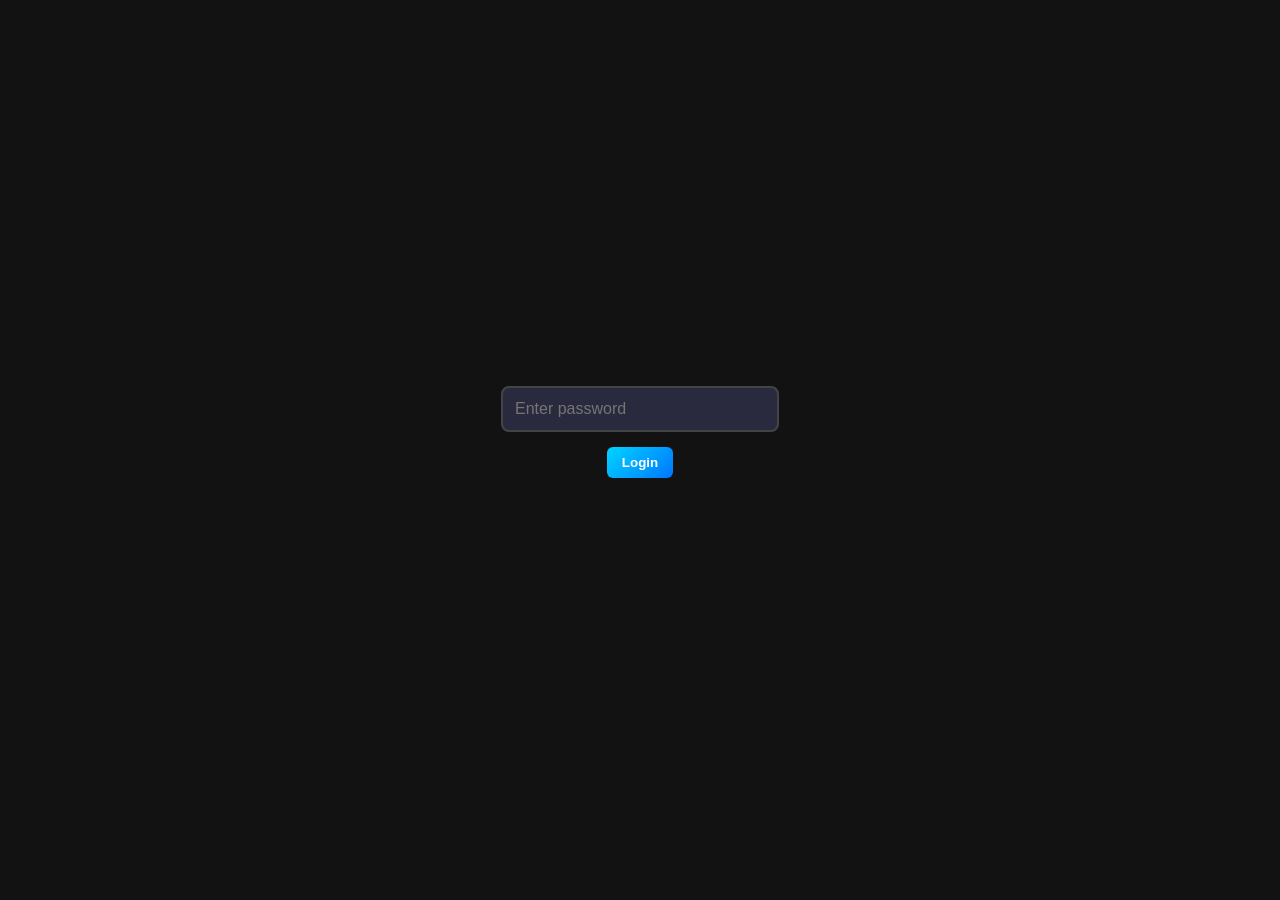
==== index.html @ a4bda846 "Rename miniProject1.html to index.html" ====
<!DOCTYPE html>
<html lang="en">
<head>
    <meta charset="UTF-8">
    <meta name="viewport" content="width=device-width, initial-scale=1.0">
    <title>Modd Changer Room</title>
    <link rel="stylesheet" href="miniProject1.css">
</head>
<body>
    <input type="password" class="pass" placeholder="Enter password">
    <button class="btn">Login</button>
    <p class="msg"></p>
    <div class="control-panel" style="display: none;">
        <div class="bulb"></div>
        <button class="btn2">on/off</button>
        <div class="mood-counter">
            <h4 class="count">0 mood changes</h4>
            <button class="happy">happy</button>
            <button class="sad">sad</button>
            <button class="angry">angry</button>
            <p class="emoji">...</p>
        </div>
        <div class="traffic-mood">
            <div class="lightred"></div>
            <div class="lightyellow"></div>
            <div class="lightgreen"></div>
            <button class="trafficbtn">next</button>
        </div>

    </div>
    <script src="miniProjoect1.js"></script>
</body>
</html>
---- miniProject1.css ----
body{
  display: flex;
  background: #121212;
  flex-direction: column;
  align-items: center;
  justify-content: center;
  height: 100vh;
  margin: 0;
  font-family: arial,sans-serif;
  color: white;
}
.pass{
    width: 250px;
    padding: 12px;
    border: 2px solid #444;
    border-radius: 8px;
    background: #2a2a3e;
    color: white;
    font-size: 16px;
    outline: none;
    transition: 0.3s;
    margin-bottom: 10px;
}
.pass:focus{
    border-color: #00d4ff;
    box-shadow: 0 0 15px #00d4ff;
}
.control-panel{
    height: 700px;
    width: 500px;
    color: antiquewhite;
    border: 5px solid #00d4ff;
    padding: 20px;
    border-radius: 15px;
    background: #1e1e2e;
    box-shadow: 0 0 20px rgba(0,212,255,0.3);
}
.control-panel > div{
    border: 2px solid #444;
    padding: 15px;
    margin: 15px;
    border-radius: 10px;
    background: #2a2a3e;
}
.bulb{
    height: 50px;
    width: 35px;
    background: #333;
    margin: 10px 0;
    transition: 0.3s;
    border: 2px solid black;
    border-radius: 50%;
    background-color: white;
}
.on{
    background-color: yellow;
    box-shadow: 0 0 30px yellow;
}
.mood-counter{
    height: 200px;
    width: 200px;
    border: 5px solid blue;
}
.count{
    font-style: italic;
    color: goldenrod;
}
.traffic-mood{
    height: 200px;
    width: 200px;
     border: 5px solid gold;
}
.lightred{
    height: 40px;
    width: 40px;
    background: #222;
    margin: 5px;
    transition: 0.3s;
    border-radius: 50%;
    
}
.color-red{
    background-color: red;
    box-shadow: 0 0 20px red;
}
.lightyellow{
    height: 40px;
    width: 40px;
    background: #222;
    margin: 5px;
    transition: 0.3s;
    border-radius: 50%;
}
.color-yellow{
    background-color: yellow;
    box-shadow: 0 0 20px yellow;
}
.lightgreen{
    height: 40px;
    width: 40px;
    background: #222;
    margin: 5px;
    transition: 0.3s;
    border-radius: 50%;
}
.color-green{
    background-color: green;
    box-shadow: 0 0 20px green;
}
.emoji{
    font-size: 40px;
    margin: 15px 0;
    transition: 0.3s;
}
button{
    padding: 8px 15px;
    margin: 5px;
    border: none;
    border-radius: 6px;
    background: linear-gradient(135deg, #00d4ff,#0077ff);
    color: white;
    font-weight: bold;
    cursor: pointer;
}
button:hover{
    transform: scale(1.05);
}
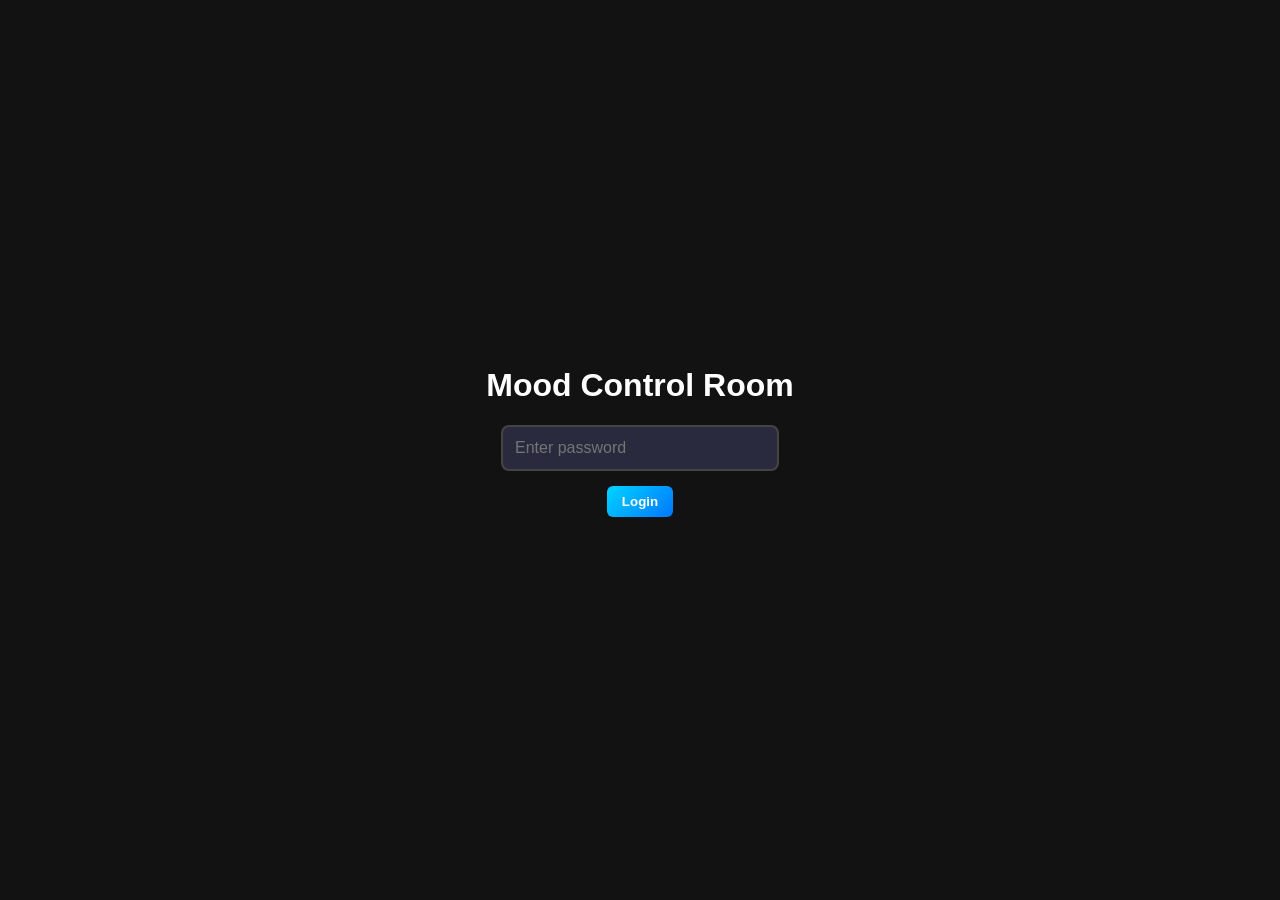
==== commit e8a0bc8a: "Update index.html" ====
--- a/index.html
+++ b/index.html
@@ -7,6 +7,7 @@
     <link rel="stylesheet" href="miniProject1.css">
 </head>
 <body>
+    <h1>Mood Control Room </h1>
     <input type="password" class="pass" placeholder="Enter password">
     <button class="btn">Login</button>
     <p class="msg"></p>
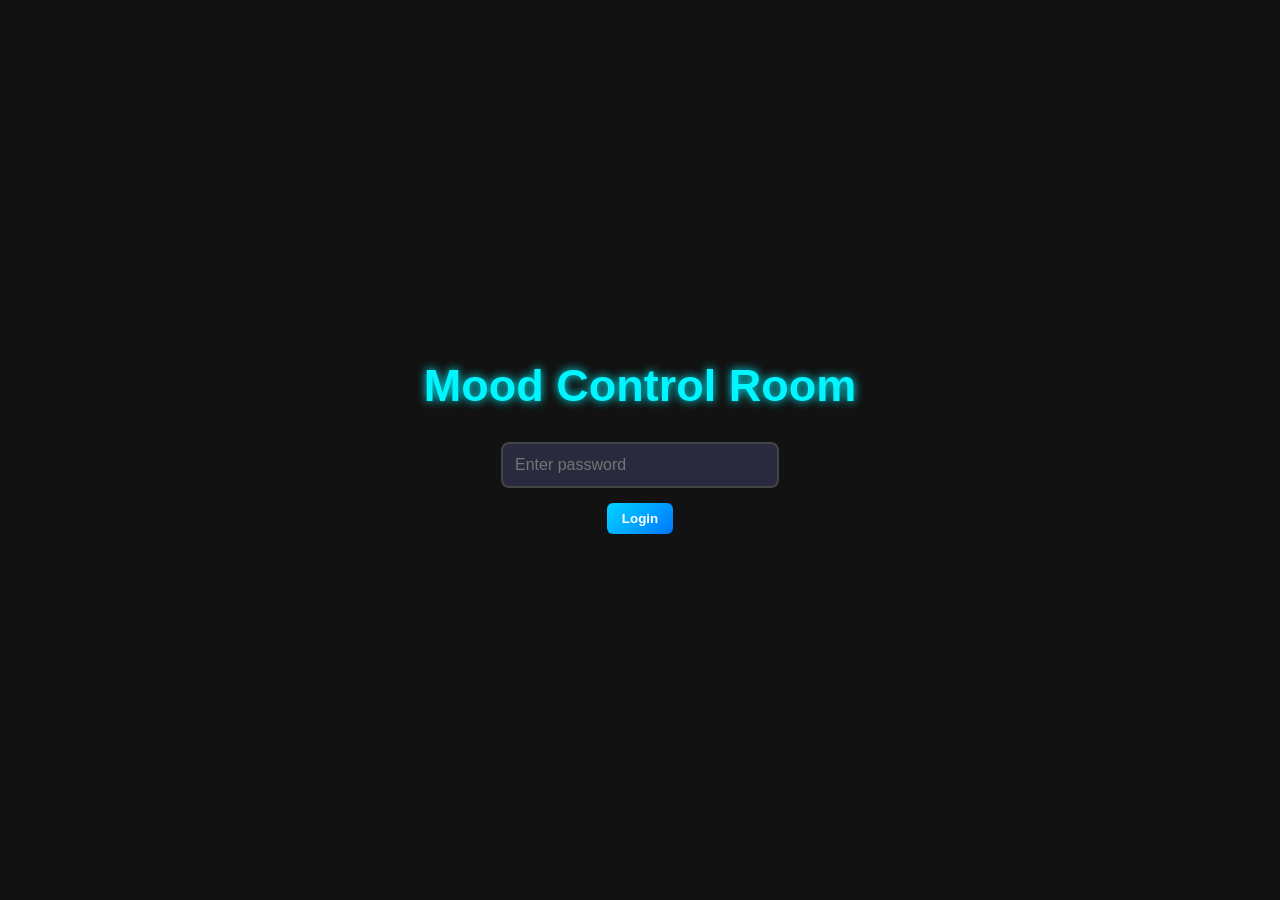
==== commit 1de421b7: "Enhance h1 styling and formatting in index.html Updated the styling of the h1 element and ensured pr" ====
--- a/index.html
+++ b/index.html
@@ -7,7 +7,7 @@
     <link rel="stylesheet" href="miniProject1.css">
 </head>
 <body>
-    <h1>Mood Control Room </h1>
+    <h1 style="color: #00f5ff ;text-align: center; font-size: 45px; margin-bottom: 30px; text-shadow:0 0 10px #00f5ff;" >Mood Control Room </h1>
     <input type="password" class="pass" placeholder="Enter password">
     <button class="btn">Login</button>
     <p class="msg"></p>
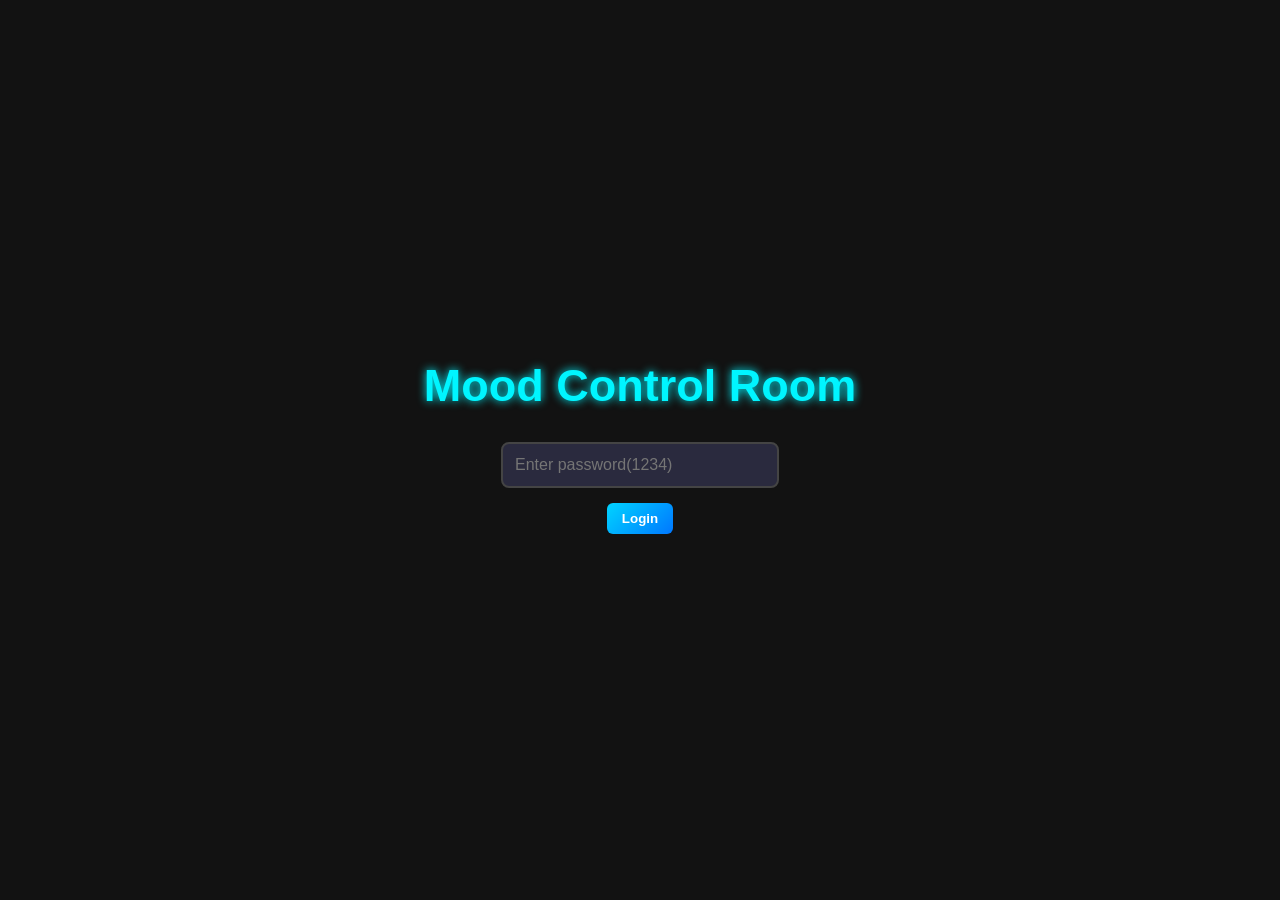
==== commit e2f247fb: "Modify password placeholder and format HTML Updated password placeholder text and fixed indentation." ====
--- a/index.html
+++ b/index.html
@@ -8,10 +8,11 @@
 </head>
 <body>
     <h1 style="color: #00f5ff ;text-align: center; font-size: 45px; margin-bottom: 30px; text-shadow:0 0 10px #00f5ff;" >Mood Control Room </h1>
-    <input type="password" class="pass" placeholder="Enter password">
+    <input type="password" class="pass" placeholder="Enter password(1234)">
     <button class="btn">Login</button>
     <p class="msg"></p>
     <div class="control-panel" style="display: none;">
+        <h2  style="color: #00f5ff ;text-align: center; font-size: 28px; margin-bottom: 20px; text-shadow:0 0 10px #00f5ff;" >welcome to Mood Control Room🎛</h2>
         <div class="bulb"></div>
         <button class="btn2">on/off</button>
         <div class="mood-counter">
--- a/miniProject1.css
+++ b/miniProject1.css
@@ -26,19 +26,21 @@
     box-shadow: 0 0 15px #00d4ff;
 }
 .control-panel{
-    height: 700px;
-    width: 500px;
+    min-height: 700px;
+    width: 90%;
+  max-width:700px;
     color: antiquewhite;
     border: 5px solid #00d4ff;
     padding: 20px;
     border-radius: 15px;
     background: #1e1e2e;
     box-shadow: 0 0 20px rgba(0,212,255,0.3);
+    box-sizing: border-box;
 }
 .control-panel > div{
     border: 2px solid #444;
     padding: 15px;
-    margin: 15px;
+    margin: 15px 0;
     border-radius: 10px;
     background: #2a2a3e;
 }
@@ -57,18 +59,23 @@
     box-shadow: 0 0 30px yellow;
 }
 .mood-counter{
-    height: 200px;
-    width: 200px;
+    width: 100%;
+    max-width: 200px;
+    aspect-ratio: 1/1;
     border: 5px solid blue;
+    margin: 10px auto;
 }
 .count{
     font-style: italic;
     color: goldenrod;
 }
 .traffic-mood{
-    height: 200px;
-    width: 200px;
+     width: 100%;
+     max-width: 200px;
+     aspect-ratio: 1/1;
      border: 5px solid gold;
+     margin: 10px auto;
+     border-color: gold;
 }
 .lightred{
     height: 40px;
@@ -124,4 +131,16 @@
 }
 button:hover{
     transform: scale(1.05);
-}+}
+@media (max-width: 600px){
+  body{
+    padding: 10px;
+  }
+  .control-panel{
+    width: 95%;
+    padding: 15px;
+  }
+  .pass{
+    width: 60%;
+  }
+}
